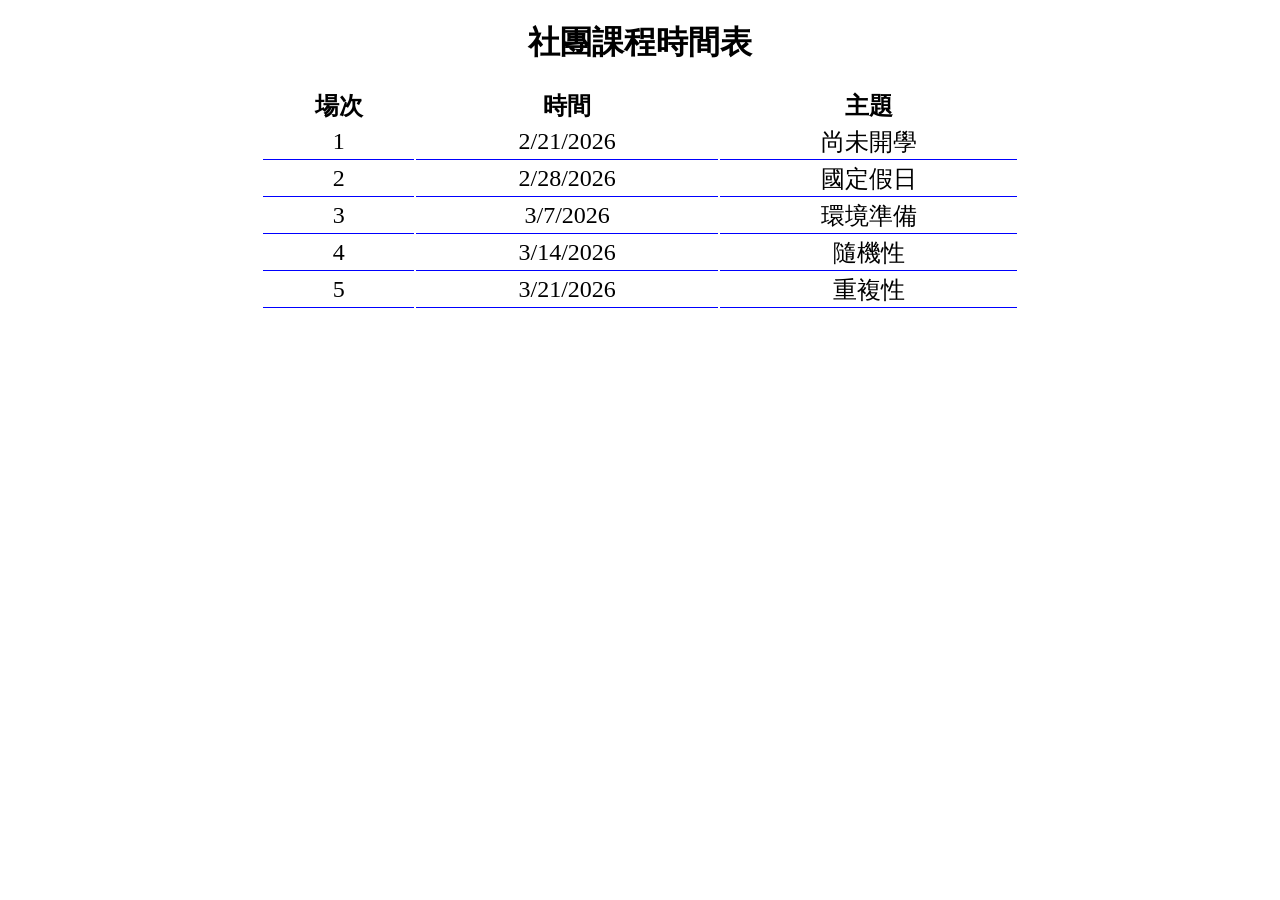
==== 排課系統/index.html @ b3f91944 "first commit" ====
<!DOCTYPEhtml>
<html>
    <head>
        <meta charset = "utf-8">
        <title>Club Course</title>
        <link rel="stylesheet" href="style.css">
    </head>
    <body><h1>社團課程時間表</h1>
        <table id="courseTable"></table>
        <script src="https://code.jquery.com/jquery-3.6.0.min.js"></script>
        <script src="topic.js"></script>
        <script src="main.js"></script>
    </body>
</html>
---- 排課系統/style.css ----
body{
    text-align: center;
}

table{
    width: 60%;
    margin: auto;
    font-size: 1.5em;
}

td{
    border-bottom: 1px solid blue;
}
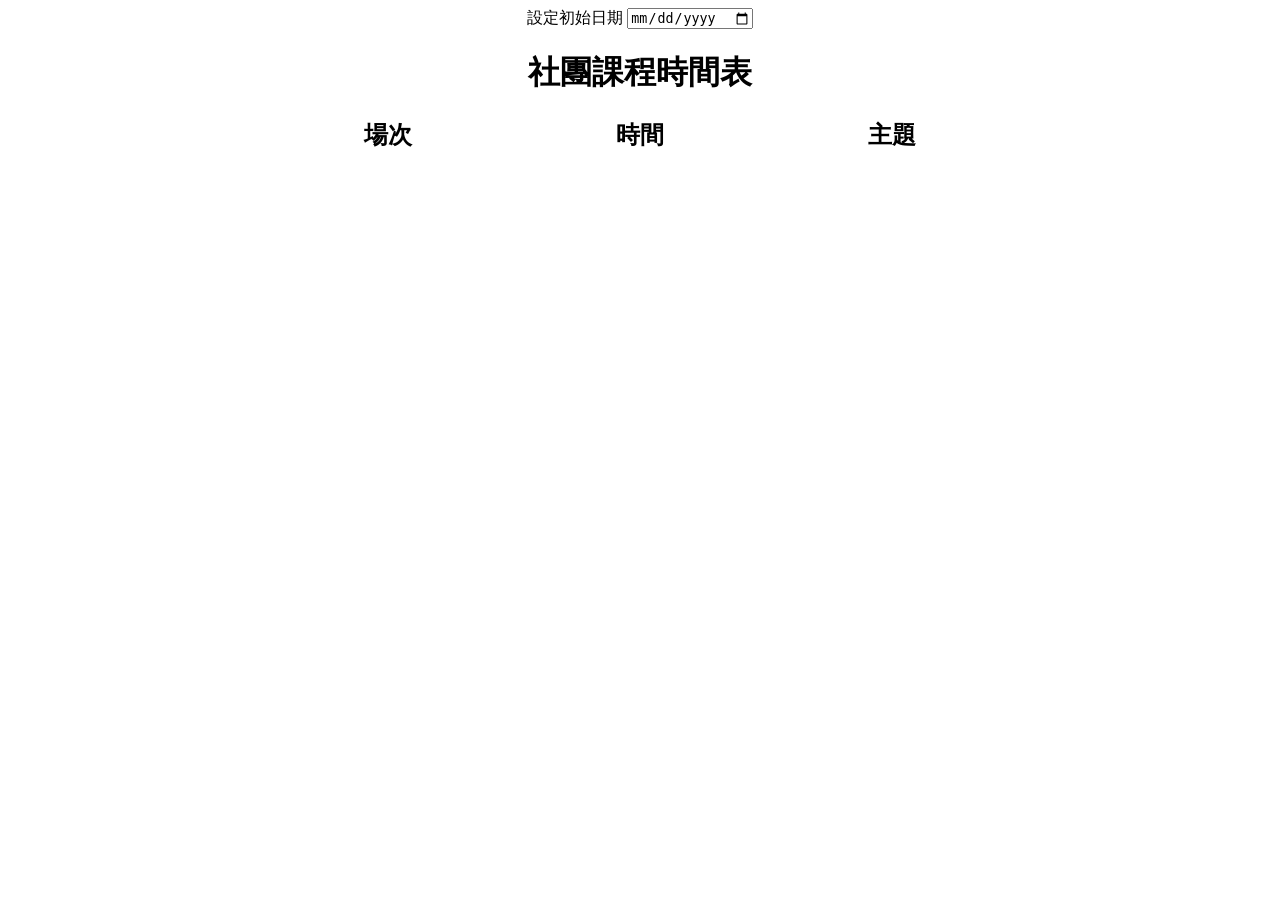
==== commit 0c0ddc0b: "Update for Lab2." ====
--- a/排課系統/index.html
+++ b/排課系統/index.html
@@ -5,10 +5,16 @@
         <title>Club Course</title>
         <link rel="stylesheet" href="style.css">
     </head>
-    <body><h1>社團課程時間表</h1>
-        <table id="courseTable"></table>
-        <script src="https://code.jquery.com/jquery-3.6.0.min.js"></script>
-        <script src="topic.js"></script>
-        <script src="main.js"></script>
-    </body>
+        <div class="form_baseinfo_group">
+                <label for="moviedate">設定初始日期
+                <input type="date" class="form_baseinfo_control" id="movedate">
+                </label> 
+        </div>
+        <body>
+            <h1>社團課程時間表</h1>
+            <table id="courseTable"></table>
+            <script src="https://code.jquery.com/jquery-3.6.0.min.js"></script>
+            <script src="topic.js"></script>
+            <script src="main.js"></script>
+        </body>
 </html>
